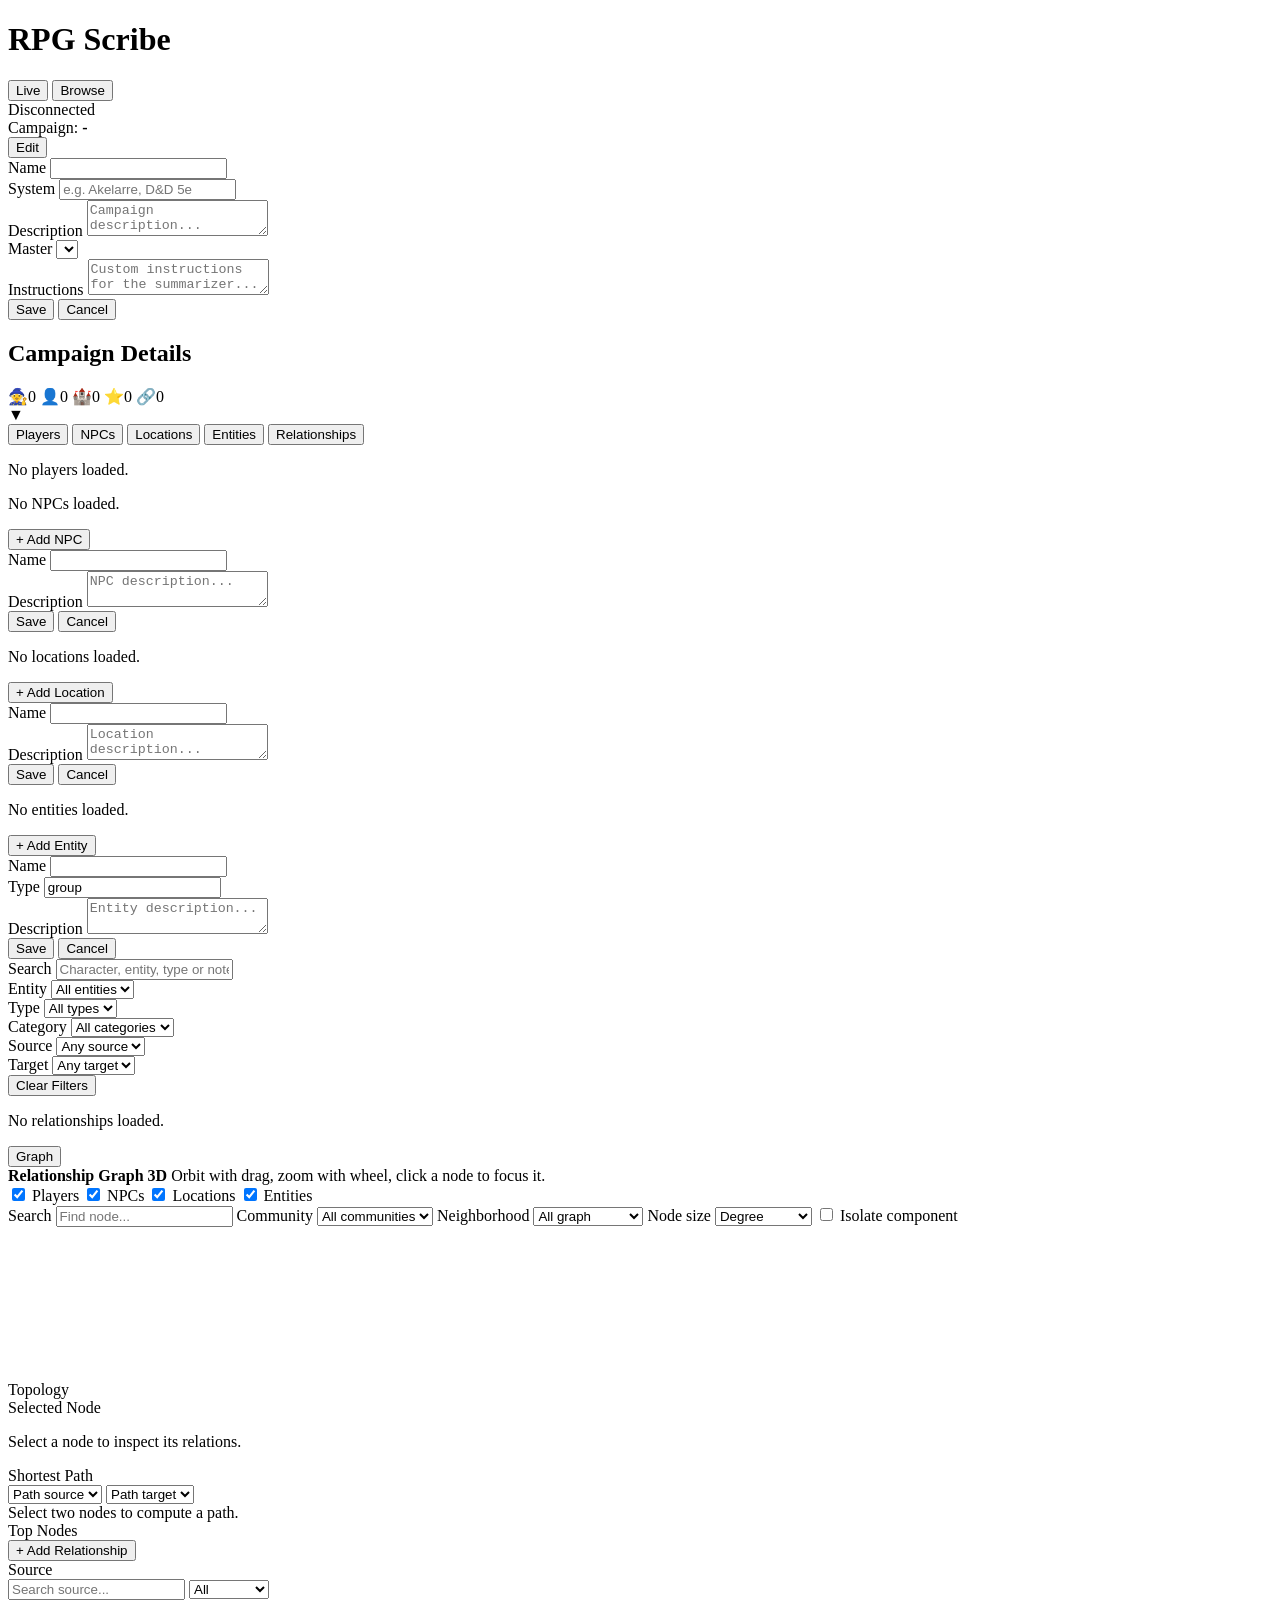
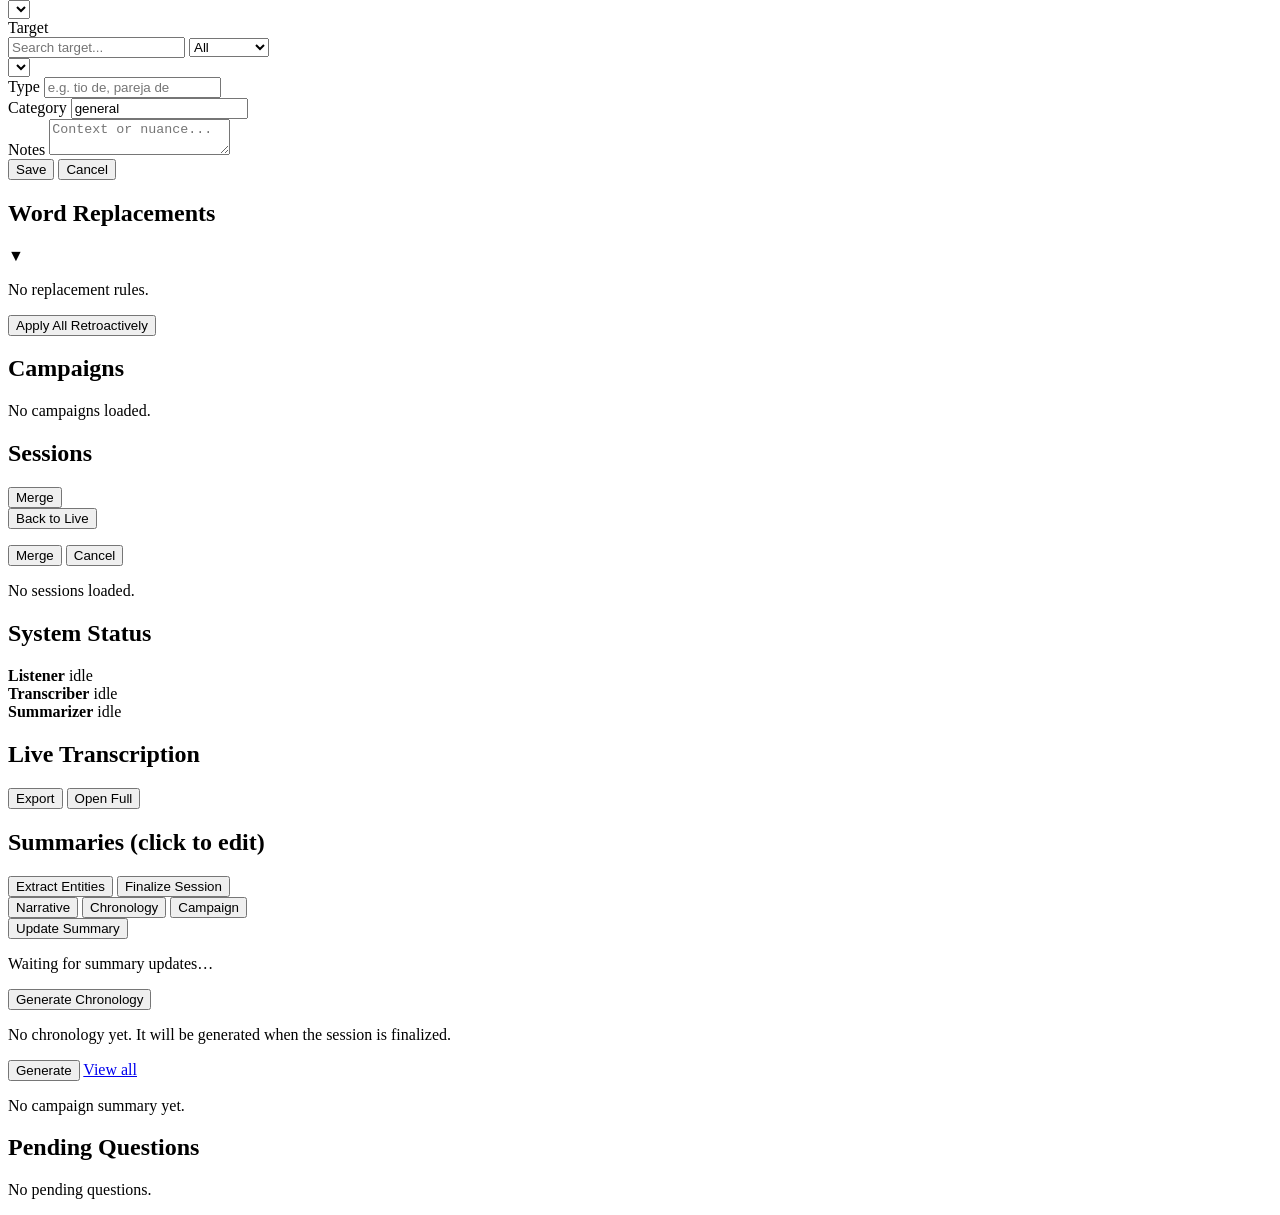
==== src/rpg_scribe/web/static/index.html @ c2fff000 "Merge branch 'main' of https://github.com/Zartch/Rpg-Scriber # Conflicts: #	src/rpg_scribe/web/stati" ====
<!DOCTYPE html>
<html lang="es">
<head>
  <meta charset="UTF-8" />
  <meta name="viewport" content="width=device-width, initial-scale=1.0" />
  <title>RPG Scribe</title>
  <link rel="stylesheet" href="/style.css" />
</head>
<body>
  <header>
    <h1>RPG Scribe</h1>
    <div class="top-controls">
      <nav class="mode-switch" aria-label="Display mode">
        <button id="mode-live-btn" class="mode-btn active" type="button">Live</button>
        <button id="mode-browse-btn" class="mode-btn" type="button">Browse</button>
      </nav>
      <span id="connection-badge" class="badge badge-idle">Disconnected</span>
    </div>
  </header>

  <!-- Campaign info bar -->
  <section id="campaign-bar" class="panel campaign-bar hidden">
    <div class="campaign-display" id="campaign-display">
      <div class="campaign-info">
        <span class="campaign-label">Campaign:</span>
        <strong id="campaign-name">-</strong>
        <span class="campaign-meta" id="campaign-system"></span>
        <span class="campaign-meta" id="campaign-master"></span>
      </div>
      <button id="campaign-edit-btn" class="btn-small" title="Edit campaign">Edit</button>
    </div>
    <form id="campaign-edit-form" class="campaign-edit hidden">
      <div class="edit-row">
        <label>Name</label>
        <input type="text" id="edit-campaign-name" required />
      </div>
      <div class="edit-row">
        <label>System</label>
        <input type="text" id="edit-campaign-system" placeholder="e.g. Akelarre, D&D 5e" />
      </div>
      <div class="edit-row">
        <label>Description</label>
        <textarea id="edit-campaign-desc" rows="2" placeholder="Campaign description..."></textarea>
      </div>
      <div class="edit-row">
        <label>Master</label>
        <select id="edit-campaign-master"></select>
      </div>
      <div class="edit-row">
        <label>Instructions</label>
        <textarea id="edit-campaign-instructions" rows="2" placeholder="Custom instructions for the summarizer..."></textarea>
      </div>
      <div class="edit-actions">
        <button type="submit" class="btn-small btn-save">Save</button>
        <button type="button" id="campaign-edit-cancel" class="btn-small btn-cancel">Cancel</button>
      </div>
    </form>
  </section>

  <!-- Campaign Details (tabbed, collapsible) -->
  <section id="campaign-details-section" class="panel entity-section hidden">
    <div class="entity-header" id="campaign-details-header">
      <h2>Campaign Details</h2>
      <div class="campaign-summary-stats" id="campaign-summary-stats">
        <span class="summary-stat" title="Players">
          <span class="stat-icon">&#x1F9D9;</span><span class="stat-value" id="stat-players">0</span>
        </span>
        <span class="summary-stat" title="NPCs">
          <span class="stat-icon">&#x1F464;</span><span class="stat-value" id="stat-npcs">0</span>
        </span>
        <span class="summary-stat" title="Locations">
          <span class="stat-icon">&#x1F3F0;</span><span class="stat-value" id="stat-locations">0</span>
        </span>
        <span class="summary-stat" title="Entities">
          <span class="stat-icon">&#x2B50;</span><span class="stat-value" id="stat-entities">0</span>
        </span>
        <span class="summary-stat" title="Relationships">
          <span class="stat-icon">&#x1F517;</span><span class="stat-value" id="stat-relationships">0</span>
        </span>
      </div>
      <span class="collapse-arrow">&#9660;</span>
    </div>
    <div id="campaign-details-body" class="entity-body collapsed">
      <div class="campaign-details-tabs">
        <button class="summary-tab active" data-detail-tab="players">Players <span id="players-count"></span></button>
        <button class="summary-tab" data-detail-tab="npcs">NPCs <span id="npcs-count"></span></button>
        <button class="summary-tab" data-detail-tab="locations">Locations <span id="locations-count"></span></button>
        <button class="summary-tab" data-detail-tab="entities">Entities <span id="entities-count"></span></button>
        <button class="summary-tab" data-detail-tab="relationships">Relationships <span id="relationships-count"></span></button>
      </div>

      <!-- Players tab -->
      <div id="players-tab" class="detail-tab-content active">
        <div id="players-list" class="entity-list">
          <p class="placeholder">No players loaded.</p>
        </div>
      </div>

      <!-- NPCs tab -->
      <div id="npcs-tab" class="detail-tab-content">
        <div id="npcs-list" class="entity-list">
          <p class="placeholder">No NPCs loaded.</p>
        </div>
        <button id="add-npc-btn" class="btn-small btn-add">+ Add NPC</button>
        <form id="add-npc-form" class="entity-edit-form hidden">
          <div class="edit-row">
            <label>Name</label>
            <input type="text" id="new-npc-name" required />
          </div>
          <div class="edit-row">
            <label>Description</label>
            <textarea id="new-npc-desc" rows="2" placeholder="NPC description..."></textarea>
          </div>
          <div class="edit-actions">
            <button type="submit" class="btn-small btn-save">Save</button>
            <button type="button" id="add-npc-cancel" class="btn-small btn-cancel">Cancel</button>
          </div>
        </form>
      </div>

      <!-- Locations tab -->
      <div id="locations-tab" class="detail-tab-content">
        <div id="locations-list" class="entity-list">
          <p class="placeholder">No locations loaded.</p>
        </div>
        <button id="add-location-btn" class="btn-small btn-add">+ Add Location</button>
        <form id="add-location-form" class="entity-edit-form hidden">
          <div class="edit-row">
            <label>Name</label>
            <input type="text" id="new-location-name" required />
          </div>
          <div class="edit-row">
            <label>Description</label>
            <textarea id="new-location-desc" rows="2" placeholder="Location description..."></textarea>
          </div>
          <div class="edit-actions">
            <button type="submit" class="btn-small btn-save">Save</button>
            <button type="button" id="add-location-cancel" class="btn-small btn-cancel">Cancel</button>
          </div>
        </form>
      </div>

      <!-- Entities tab -->
      <div id="entities-tab" class="detail-tab-content">
        <div id="entities-list" class="entity-list">
          <p class="placeholder">No entities loaded.</p>
        </div>
        <button id="add-entity-btn" class="btn-small btn-add">+ Add Entity</button>
        <form id="add-entity-form" class="entity-edit-form hidden">
          <div class="edit-row">
            <label>Name</label>
            <input type="text" id="new-entity-name" required />
          </div>
          <div class="edit-row">
            <label>Type</label>
            <input type="text" id="new-entity-type" placeholder="clan, corporacion, faccion..." value="group" />
          </div>
          <div class="edit-row">
            <label>Description</label>
            <textarea id="new-entity-desc" rows="2" placeholder="Entity description..."></textarea>
          </div>
          <div class="edit-actions">
            <button type="submit" class="btn-small btn-save">Save</button>
            <button type="button" id="add-entity-cancel" class="btn-small btn-cancel">Cancel</button>
          </div>
        </form>
      </div>

      <!-- Relationships tab -->
      <div id="relationships-tab" class="detail-tab-content">
        <div id="relationship-list-filters" class="relationship-list-filters">
          <div class="relationship-filter-field relationship-filter-search">
            <label for="relationship-filter-query">Search</label>
            <input id="relationship-filter-query" type="text" placeholder="Character, entity, type or notes..." />
          </div>
          <div class="relationship-filter-field">
            <label for="relationship-filter-entity">Entity</label>
            <select id="relationship-filter-entity">
              <option value="">All entities</option>
            </select>
          </div>
          <div class="relationship-filter-field">
            <label for="relationship-filter-type">Type</label>
            <select id="relationship-filter-type">
              <option value="">All types</option>
            </select>
          </div>
          <div class="relationship-filter-field">
            <label for="relationship-filter-category">Category</label>
            <select id="relationship-filter-category">
              <option value="">All categories</option>
            </select>
          </div>
          <div class="relationship-filter-field">
            <label for="relationship-filter-source-kind">Source</label>
            <select id="relationship-filter-source-kind">
              <option value="all">Any source</option>
              <option value="player">Players</option>
              <option value="npc">NPCs</option>
              <option value="location">Locations</option>
              <option value="entity">Entities</option>
            </select>
          </div>
          <div class="relationship-filter-field">
            <label for="relationship-filter-target-kind">Target</label>
            <select id="relationship-filter-target-kind">
              <option value="all">Any target</option>
              <option value="player">Players</option>
              <option value="npc">NPCs</option>
              <option value="location">Locations</option>
              <option value="entity">Entities</option>
            </select>
          </div>
          <div class="relationship-filter-actions">
            <button id="relationship-filter-clear" type="button" class="btn-small">Clear Filters</button>
          </div>
        </div>
        <div id="relationships-list" class="entity-list">
          <p class="placeholder">No relationships loaded.</p>
        </div>
        <div class="relationship-tools">
          <button id="toggle-relationship-graph-btn" class="btn-small">Graph</button>
        </div>
        <section id="relationship-graph-panel" class="relationship-graph hidden">
          <div class="relationship-graph-header">
            <strong>Relationship Graph 3D</strong>
            <span id="relationship-graph-hint" class="relationship-graph-hint">Orbit with drag, zoom with wheel, click a node to focus it.</span>
          </div>
          <div class="relationship-graph-filters">
            <label><input id="graph-filter-players" type="checkbox" checked /> Players</label>
            <label><input id="graph-filter-npcs" type="checkbox" checked /> NPCs</label>
            <label><input id="graph-filter-locations" type="checkbox" checked /> Locations</label>
            <label><input id="graph-filter-entities" type="checkbox" checked /> Entities</label>
          </div>
          <div class="relationship-graph-controls">
            <label class="relationship-graph-control">
              <span>Search</span>
              <input id="relationship-graph-search" type="search" placeholder="Find node..." />
            </label>
            <label class="relationship-graph-control">
              <span>Community</span>
              <select id="relationship-graph-community">
                <option value="all">All communities</option>
              </select>
            </label>
            <label class="relationship-graph-control">
              <span>Neighborhood</span>
              <select id="relationship-graph-neighborhood">
                <option value="0">All graph</option>
                <option value="1">Focus radius 1</option>
                <option value="2">Focus radius 2</option>
              </select>
            </label>
            <label class="relationship-graph-control">
              <span>Node size</span>
              <select id="relationship-graph-metric">
                <option value="degree">Degree</option>
                <option value="betweenness">Bridge score</option>
                <option value="closeness">Closeness</option>
              </select>
            </label>
            <label class="relationship-graph-toggle">
              <input id="relationship-graph-isolate-component" type="checkbox" />
              <span>Isolate component</span>
            </label>
          </div>
          <div class="relationship-graph-layout">
            <div class="relationship-graph-stage">
              <canvas id="relationship-graph-canvas" class="relationship-graph-canvas" tabindex="0"></canvas>
              <div id="relationship-graph-empty" class="relationship-graph-empty hidden"></div>
              <div id="relationship-node-tooltip" class="relationship-node-tooltip hidden"></div>
            </div>
            <aside class="relationship-graph-sidebar">
              <div class="relationship-graph-sidebar-block">
                <div class="relationship-graph-sidebar-title">Topology</div>
                <div id="relationship-graph-stats" class="relationship-graph-stats"></div>
              </div>
              <div class="relationship-graph-sidebar-block">
                <div class="relationship-graph-sidebar-title">Selected Node</div>
                <div id="relationship-graph-details" class="relationship-graph-details">
                  <p class="relationship-graph-empty-copy">Select a node to inspect its relations.</p>
                </div>
              </div>
              <div class="relationship-graph-sidebar-block">
                <div class="relationship-graph-sidebar-title">Shortest Path</div>
                <div class="relationship-graph-path-controls">
                  <select id="relationship-graph-path-source">
                    <option value="">Path source</option>
                  </select>
                  <select id="relationship-graph-path-target">
                    <option value="">Path target</option>
                  </select>
                </div>
                <div id="relationship-graph-path-output" class="relationship-graph-path-output">Select two nodes to compute a path.</div>
              </div>
              <div class="relationship-graph-sidebar-block">
                <div class="relationship-graph-sidebar-title">Top Nodes</div>
                <div id="relationship-graph-top" class="relationship-graph-top"></div>
              </div>
            </aside>
          </div>
          <div id="relationship-legend" class="relationship-legend"></div>
        </section>
        <button id="add-relationship-btn" class="btn-small btn-add">+ Add Relationship</button>
        <form id="add-relationship-form" class="entity-edit-form hidden">
          <div class="edit-row">
            <label>Source</label>
            <div class="relationship-select-tools">
              <input type="text" id="new-rel-source-search" class="entity-select-search" placeholder="Search source..." />
              <select id="new-rel-source-kind" class="entity-select-kind">
                <option value="all">All</option>
                <option value="player">Players</option>
                <option value="npc">NPCs</option>
                <option value="location">Locations</option>
                <option value="entity">Entities</option>
              </select>
            </div>
            <select id="new-rel-source" required></select>
          </div>
          <div class="edit-row">
            <label>Target</label>
            <div class="relationship-select-tools">
              <input type="text" id="new-rel-target-search" class="entity-select-search" placeholder="Search target..." />
              <select id="new-rel-target-kind" class="entity-select-kind">
                <option value="all">All</option>
                <option value="player">Players</option>
                <option value="npc">NPCs</option>
                <option value="location">Locations</option>
                <option value="entity">Entities</option>
              </select>
            </div>
            <select id="new-rel-target" required></select>
          </div>
          <div class="edit-row">
            <label>Type</label>
            <input type="text" id="new-rel-type" placeholder="e.g. tio de, pareja de" required />
          </div>
          <div class="edit-row">
            <label>Category</label>
            <input type="text" id="new-rel-category" placeholder="general, familiar, social..." value="general" />
          </div>
          <div class="edit-row">
            <label>Notes</label>
            <textarea id="new-rel-notes" rows="2" placeholder="Context or nuance..."></textarea>
          </div>
          <div id="relationship-edit-parents" class="related-relationships hidden"></div>
          <div class="edit-actions">
            <button type="submit" class="btn-small btn-save">Save</button>
            <button type="button" id="add-relationship-cancel" class="btn-small btn-cancel">Cancel</button>
          </div>
        </form>
      </div>
    </div>
  </section>

  <!-- Word replacements section (collapsible) -->
  <section id="replacements-section" class="panel entity-section hidden">
    <div class="entity-header" id="replacements-header">
      <h2>Word Replacements <span class="entity-count" id="replacements-count"></span></h2>
      <span class="collapse-arrow">&#9660;</span>
    </div>
    <div id="replacements-body" class="entity-body">
      <div id="replacements-list" class="replacements-list">
        <p class="placeholder">No replacement rules.</p>
      </div>
      <button id="apply-replacements-btn" class="btn-small btn-add">Apply All Retroactively</button>
    </div>
  </section>

  <main class="main-layout">
    <!-- Session sidebar -->
    <aside id="session-sidebar" class="panel sidebar">
      <section id="browse-campaigns-panel" class="browse-campaigns hidden">
        <h2>Campaigns</h2>
        <div id="browse-campaign-list" class="session-list">
          <p class="placeholder">No campaigns loaded.</p>
        </div>
      </section>
      <div class="sessions-header-row">
        <h2 id="sessions-title">Sessions</h2>
        <button id="merge-sessions-btn" class="btn-small" title="Select two sessions to merge">Merge</button>
      </div>
      <button id="back-to-live" class="btn-live hidden">Back to Live</button>
      <div id="merge-confirm-panel" class="merge-confirm hidden">
        <p class="merge-info"></p>
        <div class="merge-actions">
          <button id="merge-execute-btn" class="btn-small btn-danger">Merge</button>
          <button id="merge-cancel-btn" class="btn-small">Cancel</button>
        </div>
      </div>
      <div id="session-list" class="session-list">
        <p class="placeholder">No sessions loaded.</p>
      </div>
    </aside>
    <div class="main-content">
      <!-- Status panel -->
      <section id="status-panel" class="panel">
        <h2>System Status</h2>
        <div id="component-status" class="status-grid">
          <div class="status-card" data-component="listener">
            <span class="status-dot idle"></span>
            <strong>Listener</strong>
            <span class="status-msg">idle</span>
          </div>
          <div class="status-card" data-component="transcriber">
            <span class="status-dot idle"></span>
            <strong>Transcriber</strong>
            <span class="status-msg">idle</span>
          </div>
          <div class="status-card" data-component="summarizer">
            <span class="status-dot idle"></span>
            <strong>Summarizer</strong>
            <span class="status-msg">idle</span>
          </div>
        </div>
      </section>

      <div class="columns">
        <!-- Live transcription -->
        <section id="transcription-panel" class="panel">
          <div class="panel-header-row">
            <h2>Live Transcription</h2>
            <div class="panel-header-actions">
              <button id="export-session-btn" class="btn-small" title="Generate a session export bundle">
                Export
              </button>
              <button id="open-transcript-btn" class="btn-small" title="Open full transcription in a new page">
                Open Full
              </button>
            </div>
          </div>
          <div id="transcription-feed" class="feed"></div>
        </section>

        <!-- Live summary -->
        <section id="summary-panel" class="panel">
          <div class="panel-header-row">
            <h2>Summaries <span class="edit-hint">(click to edit)</span></h2>
            <div class="panel-header-actions">
              <button id="extract-entities-btn" class="btn-small hidden" title="Force extraction of NPCs, locations and relationships from the current summary">Extract Entities</button>
              <button id="finalize-btn" class="btn-small btn-finalize hidden" title="Finalize and stop the current session">Finalize Session</button>
            </div>
          </div>
          <div class="summary-tabs">
            <button class="summary-tab active" data-tab="narrative">Narrative</button>
            <button class="summary-tab" data-tab="chronology">Chronology</button>
            <button class="summary-tab" data-tab="campaign">Campaign</button>
          </div>
          <div id="session-log-link" class="session-log-link hidden"></div>
          <div id="session-export-list" class="session-export-list hidden"></div>
          <div id="session-summary" class="summary-tab-content">
            <div class="tab-content-actions">
              <button id="refresh-summary-btn" class="btn-small" title="Generate an on-going summary snapshot">Update Summary</button>
              <button id="btn-narrate-session" class="btn-small btn-narrate" title="Narrate this summary aloud" style="display:none">&#x1F50A; Narrar</button>
            </div>
            <div class="generation-log hidden"></div>
            <div class="summary-content">
              <p class="placeholder">Waiting for summary updates&hellip;</p>
            </div>
          </div>
          <div id="session-chronology" class="summary-tab-content hidden">
            <div class="tab-content-actions">
              <button id="btn-generate-chronology" class="btn-small" title="Generate chronological timeline from transcriptions">Generate Chronology</button>
              <button id="btn-narrate-chronology" class="btn-small btn-narrate" title="Narrate this chronology aloud" style="display:none">&#x1F50A; Narrar</button>
            </div>
            <div class="generation-log hidden"></div>
            <div class="summary-content">
              <p class="placeholder">No chronology yet. It will be generated when the session is finalized.</p>
            </div>
          </div>
          <div id="campaign-summary" class="summary-tab-content hidden">
            <div class="tab-content-actions">
              <button id="btn-generate-campaign-summary" class="btn-small" title="Generate campaign summary from all sessions">Generate</button>
              <a id="campaign-summaries-link" href="#" class="btn-small hidden" target="_blank">View all</a>
              <button id="btn-narrate-campaign" class="btn-small btn-narrate" title="Narrate this campaign summary aloud" style="display:none">&#x1F50A; Narrar</button>
            </div>
            <div class="generation-log hidden"></div>
            <div class="summary-content">
              <p class="placeholder">No campaign summary yet.</p>
            </div>
          </div>
        </section>
      </div>

      <!-- Questions panel -->
      <section id="questions-panel" class="panel">
        <h2>Pending Questions</h2>
        <div id="questions-list" class="questions">
          <p class="placeholder">No pending questions.</p>
        </div>
      </section>
    </div>
  </main>

  <script src="/relationship-graph-3d.js"></script>
  <script src="/app.js"></script>
</body>
</html>
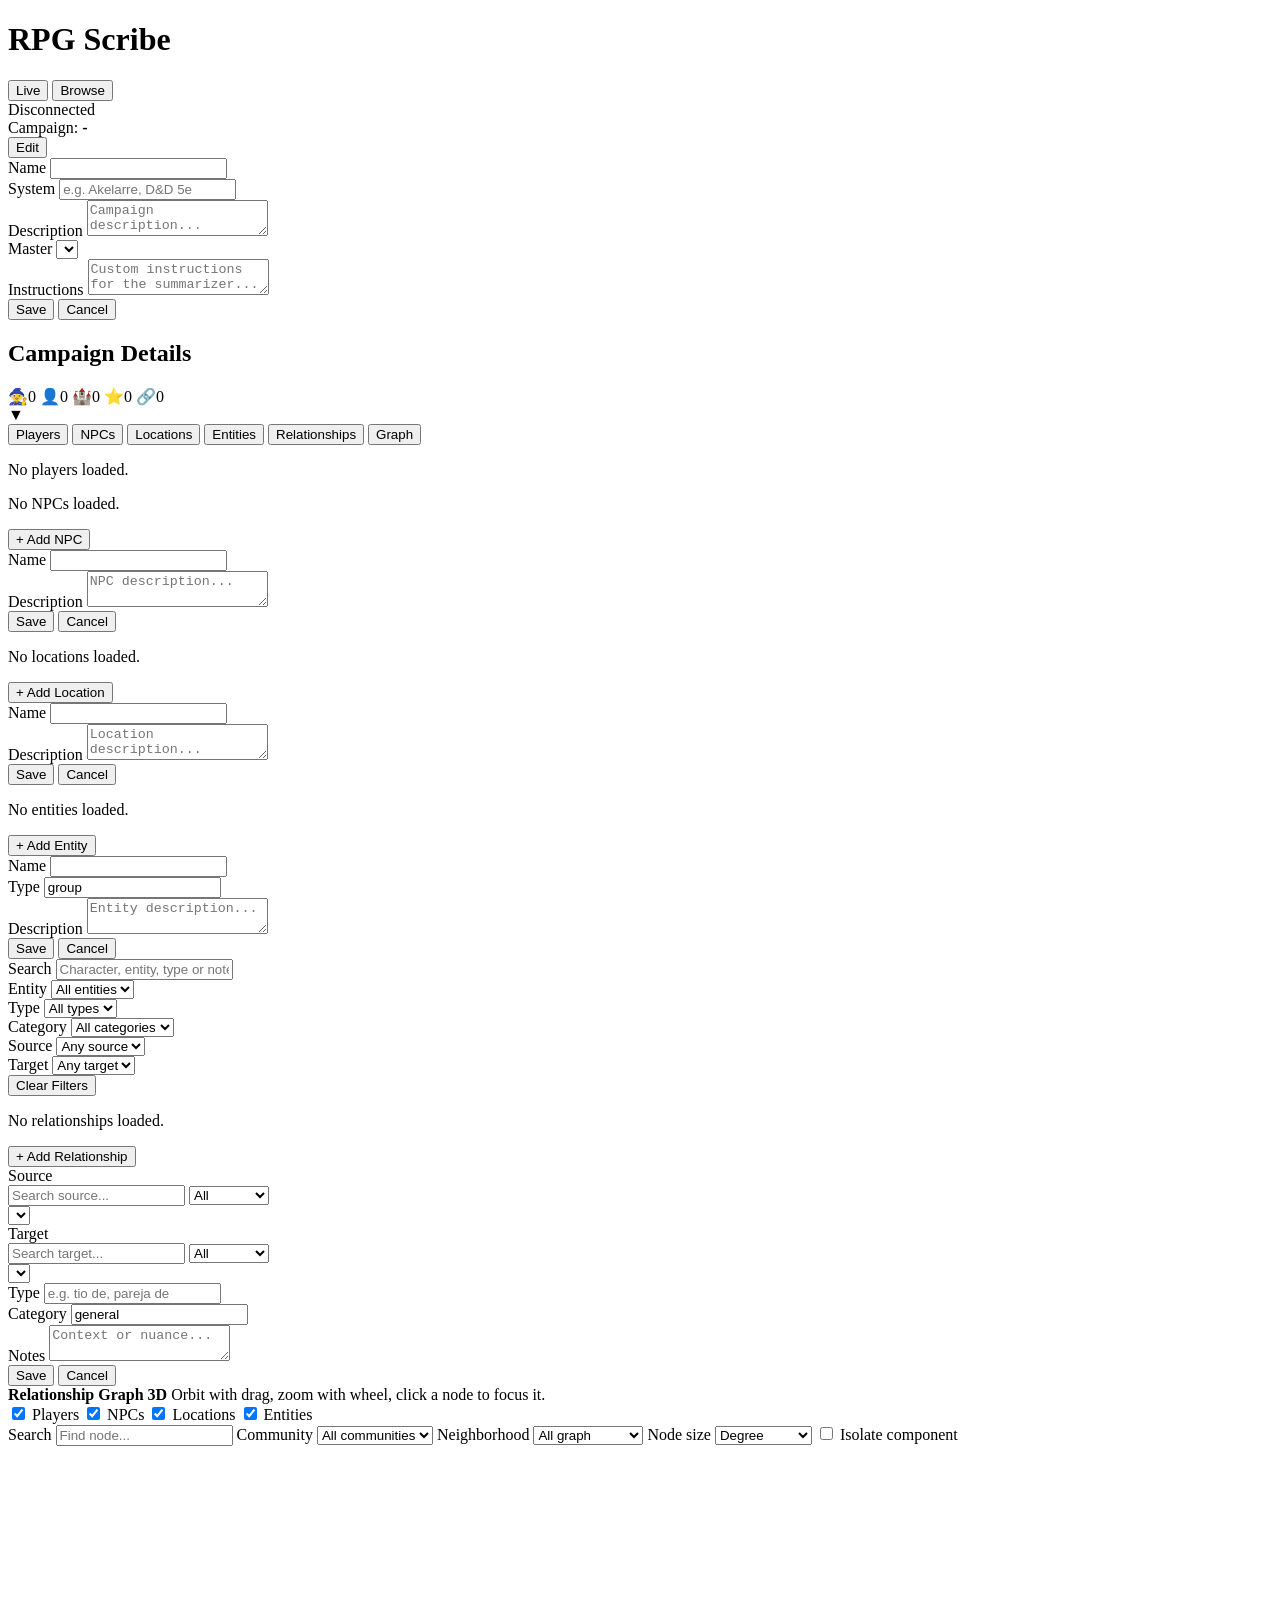
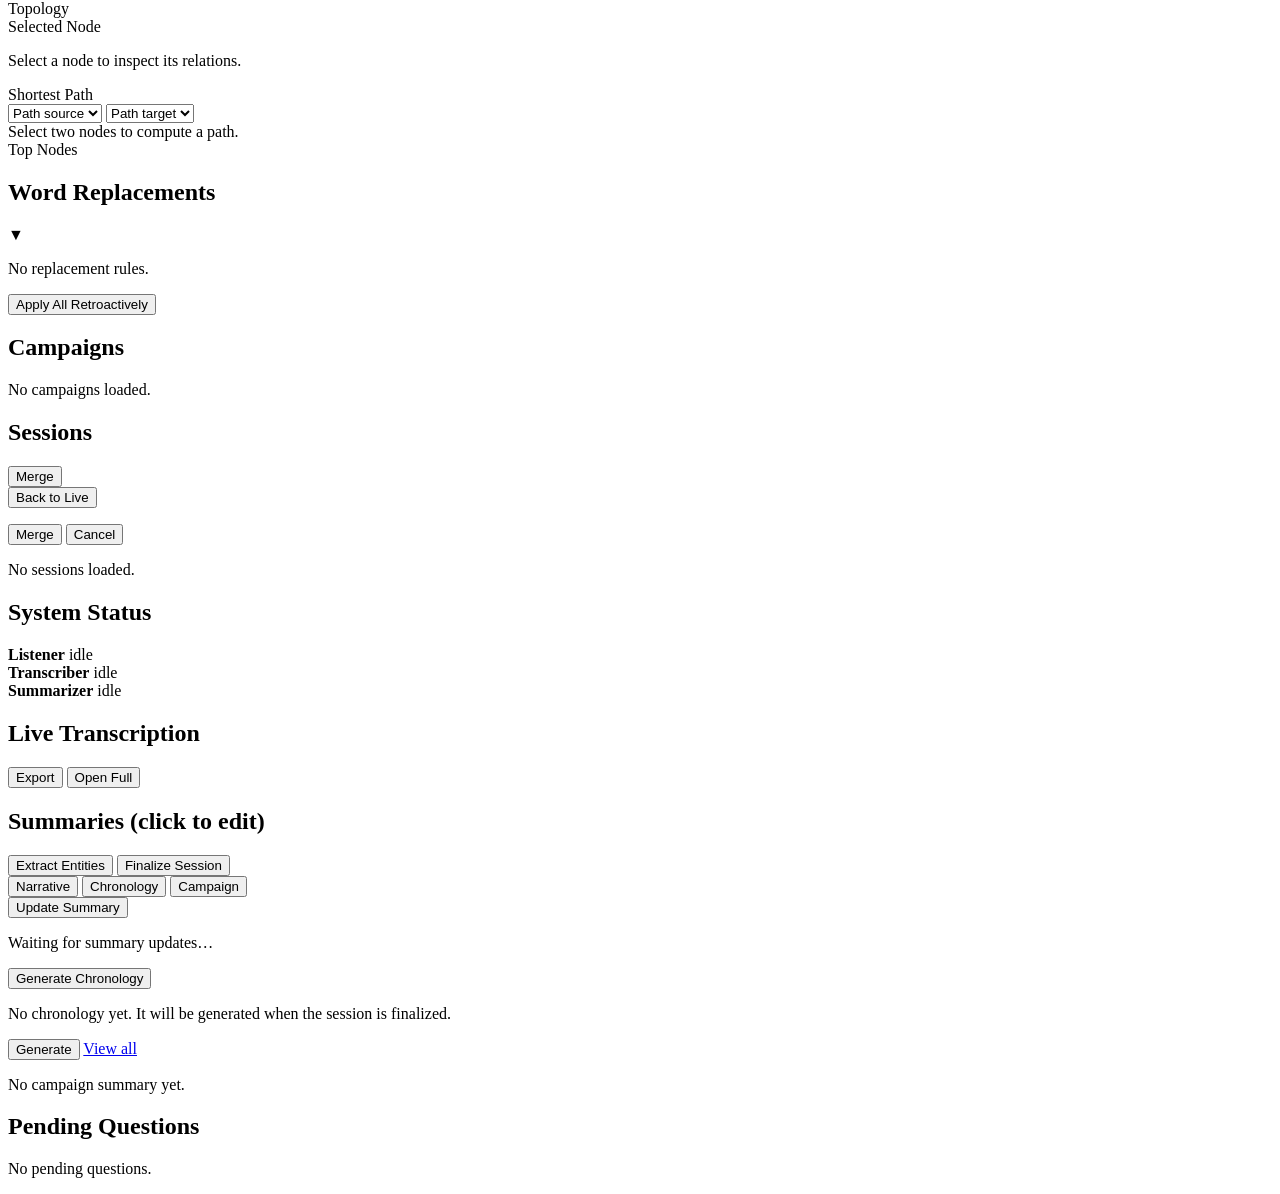
==== commit 98db31e0: "gráfico - en tab" ====
--- a/src/rpg_scribe/web/static/index.html
+++ b/src/rpg_scribe/web/static/index.html
@@ -87,6 +87,7 @@
         <button class="summary-tab" data-detail-tab="locations">Locations <span id="locations-count"></span></button>
         <button class="summary-tab" data-detail-tab="entities">Entities <span id="entities-count"></span></button>
         <button class="summary-tab" data-detail-tab="relationships">Relationships <span id="relationships-count"></span></button>
+        <button class="summary-tab" data-detail-tab="graph">Graph</button>
       </div>
 
       <!-- Players tab -->
@@ -218,10 +219,59 @@
         <div id="relationships-list" class="entity-list">
           <p class="placeholder">No relationships loaded.</p>
         </div>
-        <div class="relationship-tools">
-          <button id="toggle-relationship-graph-btn" class="btn-small">Graph</button>
-        </div>
-        <section id="relationship-graph-panel" class="relationship-graph hidden">
+        <button id="add-relationship-btn" class="btn-small btn-add">+ Add Relationship</button>
+        <form id="add-relationship-form" class="entity-edit-form hidden">
+          <div class="edit-row">
+            <label>Source</label>
+            <div class="relationship-select-tools">
+              <input type="text" id="new-rel-source-search" class="entity-select-search" placeholder="Search source..." />
+              <select id="new-rel-source-kind" class="entity-select-kind">
+                <option value="all">All</option>
+                <option value="player">Players</option>
+                <option value="npc">NPCs</option>
+                <option value="location">Locations</option>
+                <option value="entity">Entities</option>
+              </select>
+            </div>
+            <select id="new-rel-source" required></select>
+          </div>
+          <div class="edit-row">
+            <label>Target</label>
+            <div class="relationship-select-tools">
+              <input type="text" id="new-rel-target-search" class="entity-select-search" placeholder="Search target..." />
+              <select id="new-rel-target-kind" class="entity-select-kind">
+                <option value="all">All</option>
+                <option value="player">Players</option>
+                <option value="npc">NPCs</option>
+                <option value="location">Locations</option>
+                <option value="entity">Entities</option>
+              </select>
+            </div>
+            <select id="new-rel-target" required></select>
+          </div>
+          <div class="edit-row">
+            <label>Type</label>
+            <input type="text" id="new-rel-type" placeholder="e.g. tio de, pareja de" required />
+          </div>
+          <div class="edit-row">
+            <label>Category</label>
+            <input type="text" id="new-rel-category" placeholder="general, familiar, social..." value="general" />
+          </div>
+          <div class="edit-row">
+            <label>Notes</label>
+            <textarea id="new-rel-notes" rows="2" placeholder="Context or nuance..."></textarea>
+          </div>
+          <div id="relationship-edit-parents" class="related-relationships hidden"></div>
+          <div class="edit-actions">
+            <button type="submit" class="btn-small btn-save">Save</button>
+            <button type="button" id="add-relationship-cancel" class="btn-small btn-cancel">Cancel</button>
+          </div>
+        </form>
+      </div>
+
+      <!-- Graph tab -->
+      <div id="graph-tab" class="detail-tab-content">
+        <section id="relationship-graph-panel" class="relationship-graph">
           <div class="relationship-graph-header">
             <strong>Relationship Graph 3D</strong>
             <span id="relationship-graph-hint" class="relationship-graph-hint">Orbit with drag, zoom with wheel, click a node to focus it.</span>
@@ -301,54 +351,6 @@
           </div>
           <div id="relationship-legend" class="relationship-legend"></div>
         </section>
-        <button id="add-relationship-btn" class="btn-small btn-add">+ Add Relationship</button>
-        <form id="add-relationship-form" class="entity-edit-form hidden">
-          <div class="edit-row">
-            <label>Source</label>
-            <div class="relationship-select-tools">
-              <input type="text" id="new-rel-source-search" class="entity-select-search" placeholder="Search source..." />
-              <select id="new-rel-source-kind" class="entity-select-kind">
-                <option value="all">All</option>
-                <option value="player">Players</option>
-                <option value="npc">NPCs</option>
-                <option value="location">Locations</option>
-                <option value="entity">Entities</option>
-              </select>
-            </div>
-            <select id="new-rel-source" required></select>
-          </div>
-          <div class="edit-row">
-            <label>Target</label>
-            <div class="relationship-select-tools">
-              <input type="text" id="new-rel-target-search" class="entity-select-search" placeholder="Search target..." />
-              <select id="new-rel-target-kind" class="entity-select-kind">
-                <option value="all">All</option>
-                <option value="player">Players</option>
-                <option value="npc">NPCs</option>
-                <option value="location">Locations</option>
-                <option value="entity">Entities</option>
-              </select>
-            </div>
-            <select id="new-rel-target" required></select>
-          </div>
-          <div class="edit-row">
-            <label>Type</label>
-            <input type="text" id="new-rel-type" placeholder="e.g. tio de, pareja de" required />
-          </div>
-          <div class="edit-row">
-            <label>Category</label>
-            <input type="text" id="new-rel-category" placeholder="general, familiar, social..." value="general" />
-          </div>
-          <div class="edit-row">
-            <label>Notes</label>
-            <textarea id="new-rel-notes" rows="2" placeholder="Context or nuance..."></textarea>
-          </div>
-          <div id="relationship-edit-parents" class="related-relationships hidden"></div>
-          <div class="edit-actions">
-            <button type="submit" class="btn-small btn-save">Save</button>
-            <button type="button" id="add-relationship-cancel" class="btn-small btn-cancel">Cancel</button>
-          </div>
-        </form>
       </div>
     </div>
   </section>
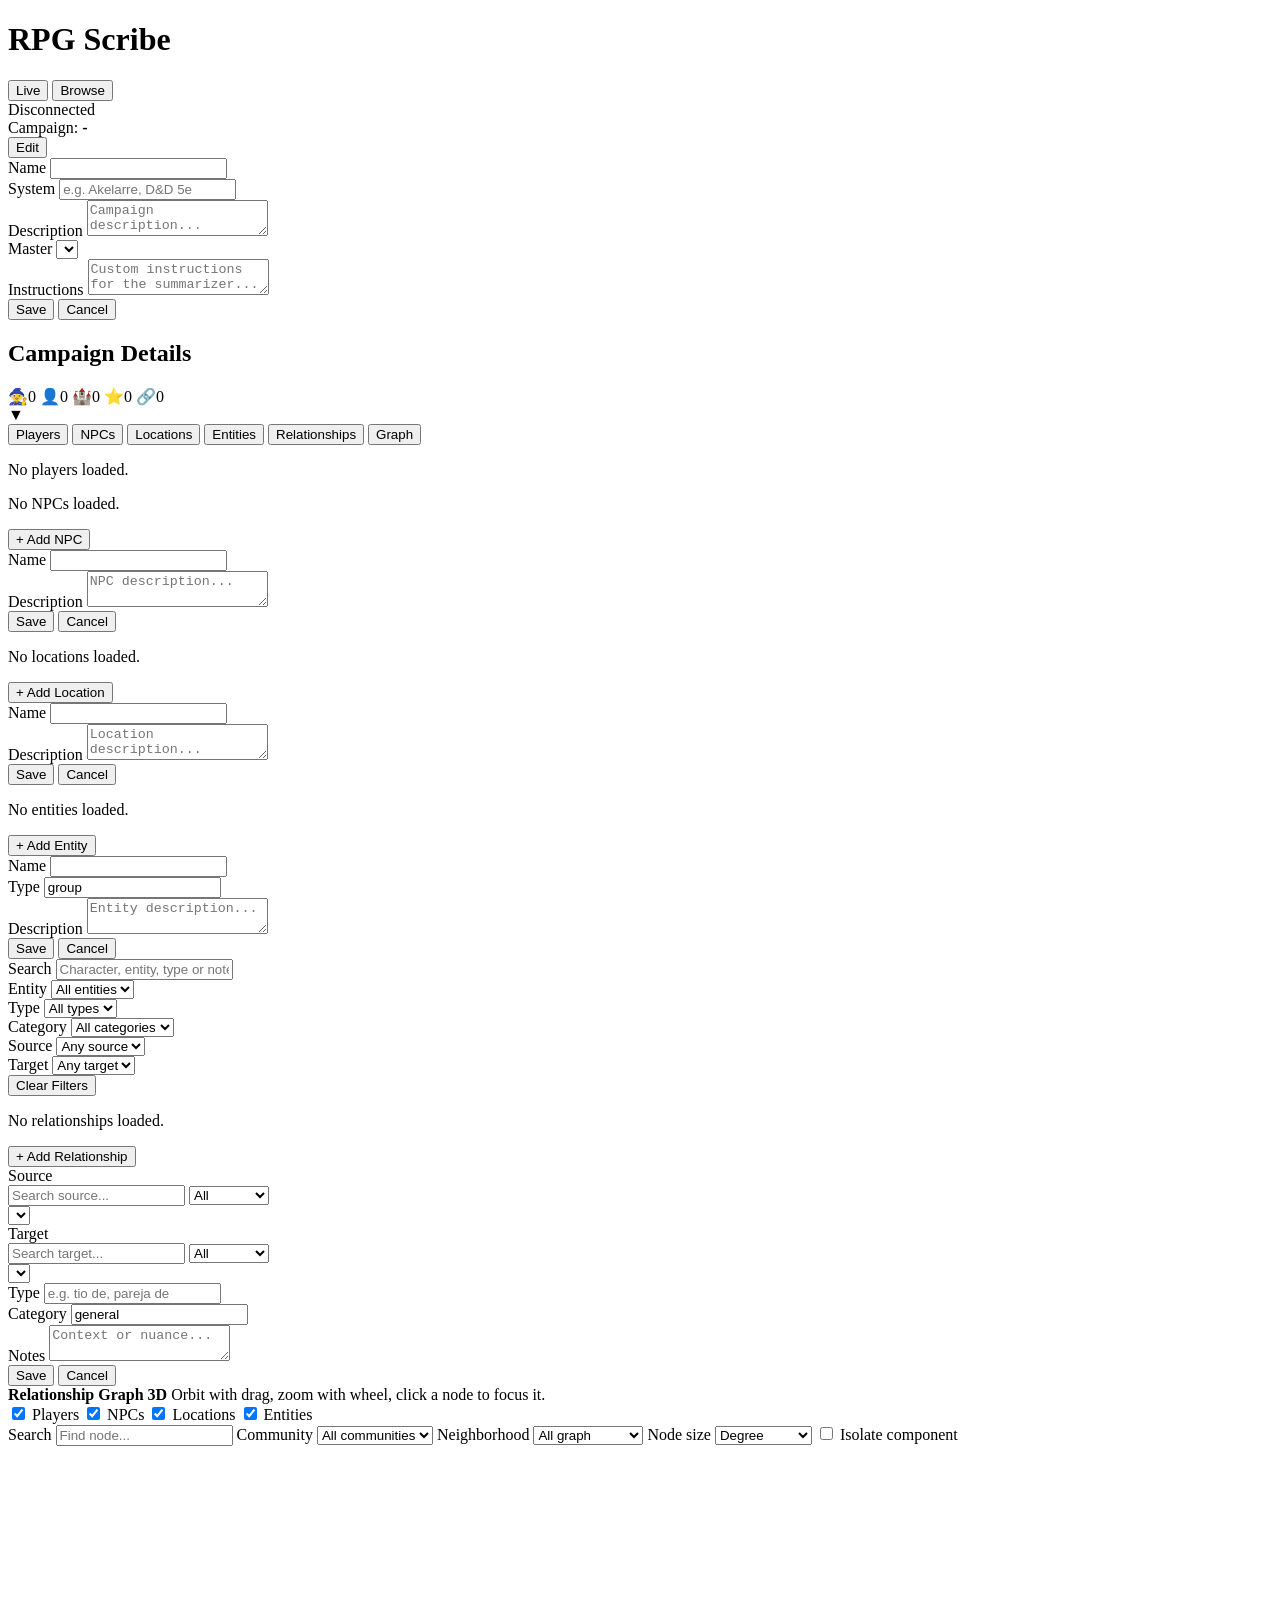
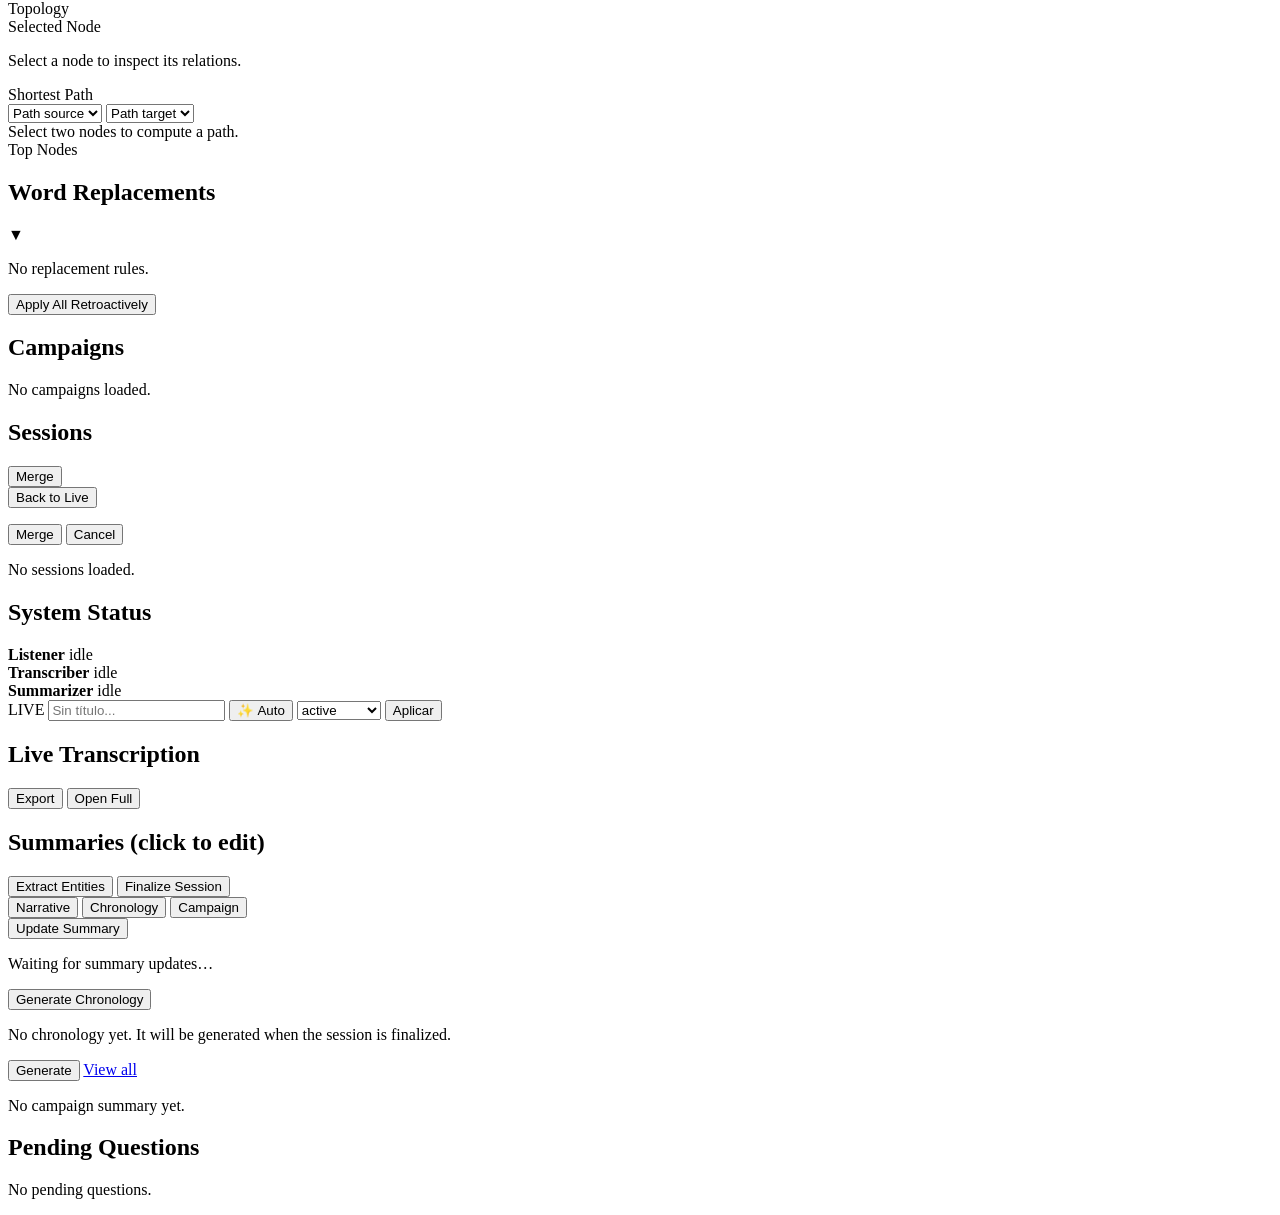
==== commit 0733f684: "feat: add session banner HTML and CSS to System Status panel" ====
--- a/src/rpg_scribe/web/static/index.html
+++ b/src/rpg_scribe/web/static/index.html
@@ -4,7 +4,15 @@
   <meta charset="UTF-8" />
   <meta name="viewport" content="width=device-width, initial-scale=1.0" />
   <title>RPG Scribe</title>
-  <link rel="stylesheet" href="/style.css" />
+  <link rel="stylesheet" href="/css/variables.css">
+  <link rel="stylesheet" href="/css/base.css">
+  <link rel="stylesheet" href="/css/layout.css">
+  <link rel="stylesheet" href="/css/components.css">
+  <link rel="stylesheet" href="/css/features/campaign.css">
+  <link rel="stylesheet" href="/css/features/entities.css">
+  <link rel="stylesheet" href="/css/features/relationships.css">
+  <link rel="stylesheet" href="/css/features/feed.css">
+  <link rel="stylesheet" href="/css/features/summary.css">
 </head>
 <body>
   <header>
@@ -415,6 +423,17 @@
             <span class="status-msg">idle</span>
           </div>
         </div>
+        <div id="session-banner" class="session-banner hidden">
+          <span class="session-banner-live">LIVE</span>
+          <span id="session-banner-id" class="session-banner-id"></span>
+          <input id="session-banner-title" class="session-banner-title" type="text" placeholder="Sin título..." maxlength="60" />
+          <button id="session-banner-autotitle" class="session-banner-autotitle" title="Autogenerar título">✨ Auto</button>
+          <select id="session-banner-status" class="session-banner-status">
+            <option value="active">active</option>
+            <option value="completed">completed</option>
+          </select>
+          <button id="session-banner-apply" class="session-banner-apply">Aplicar</button>
+        </div>
       </section>
 
       <div class="columns">
@@ -494,8 +513,7 @@
     </div>
   </main>
 
-  <script src="/relationship-graph-3d.js"></script>
-  <script src="/app.js"></script>
+  <script type="module" src="/js/main.js"></script>
 </body>
 </html>
 
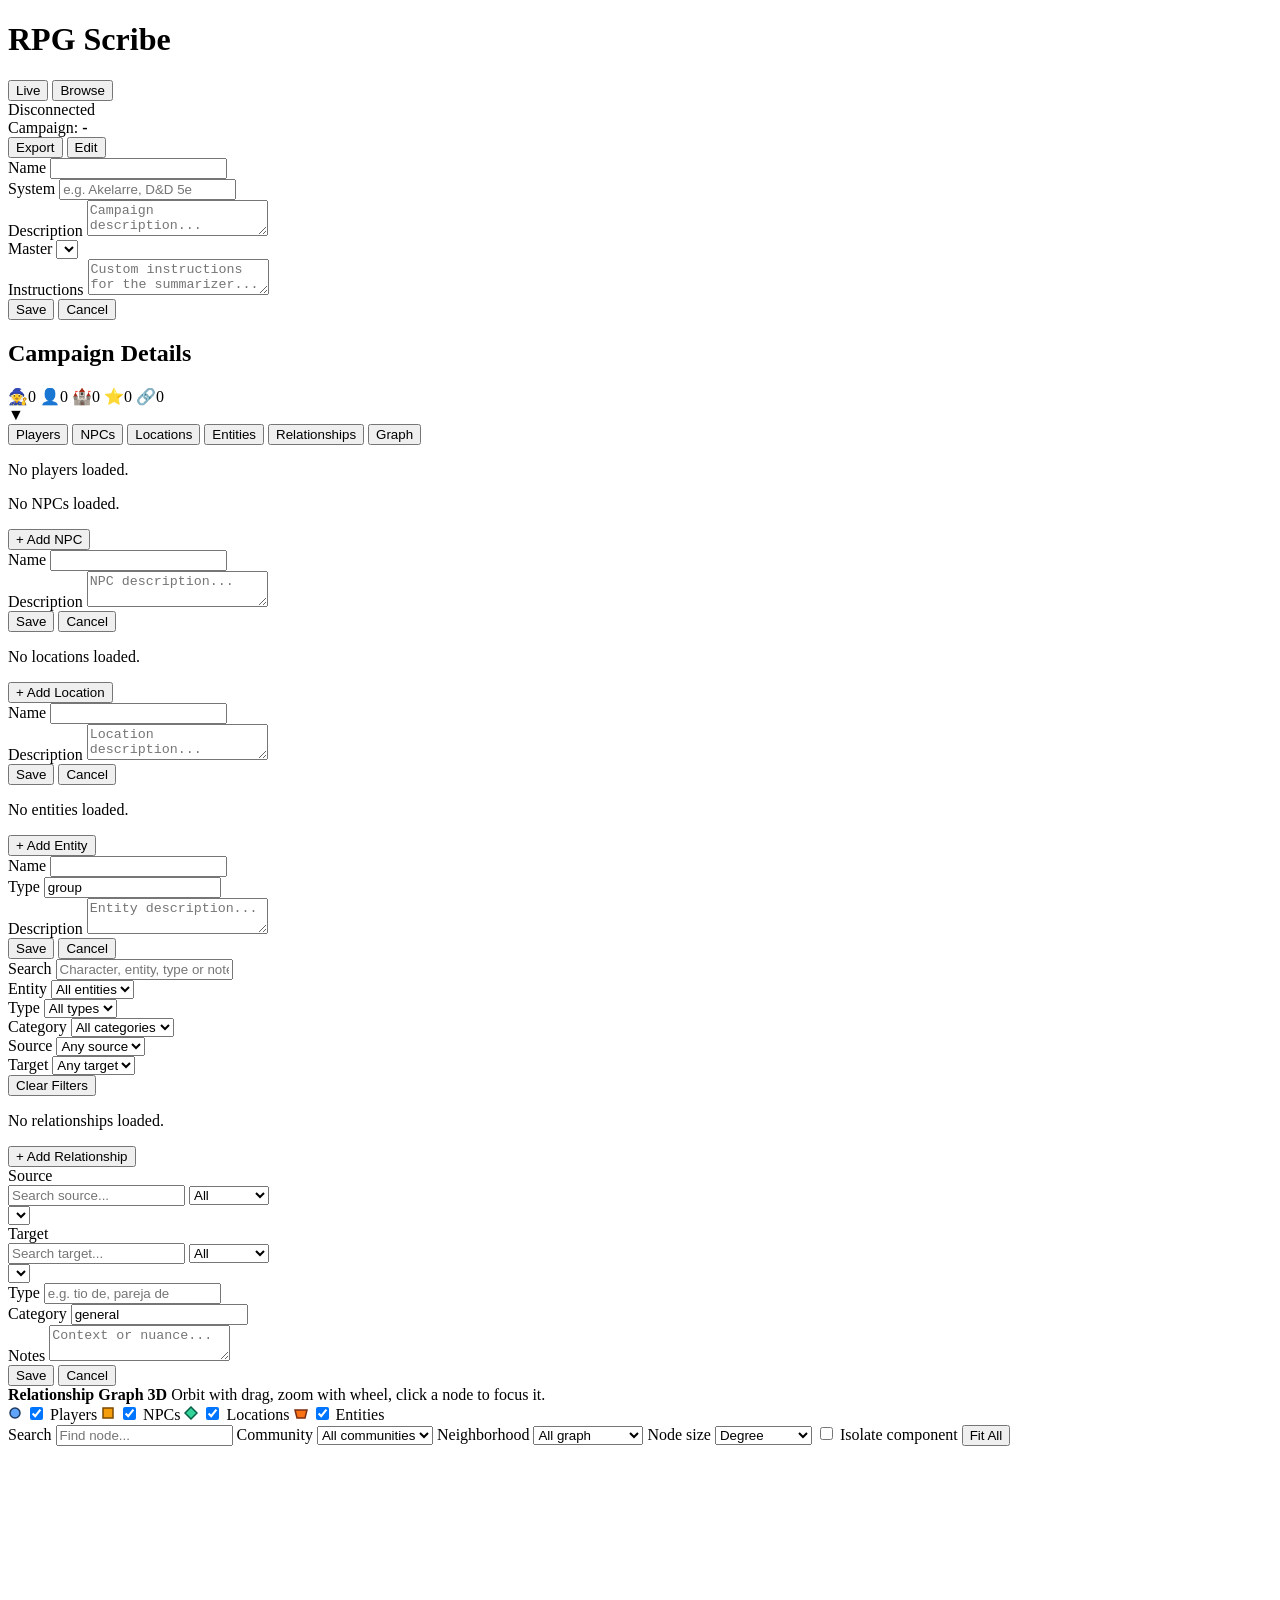
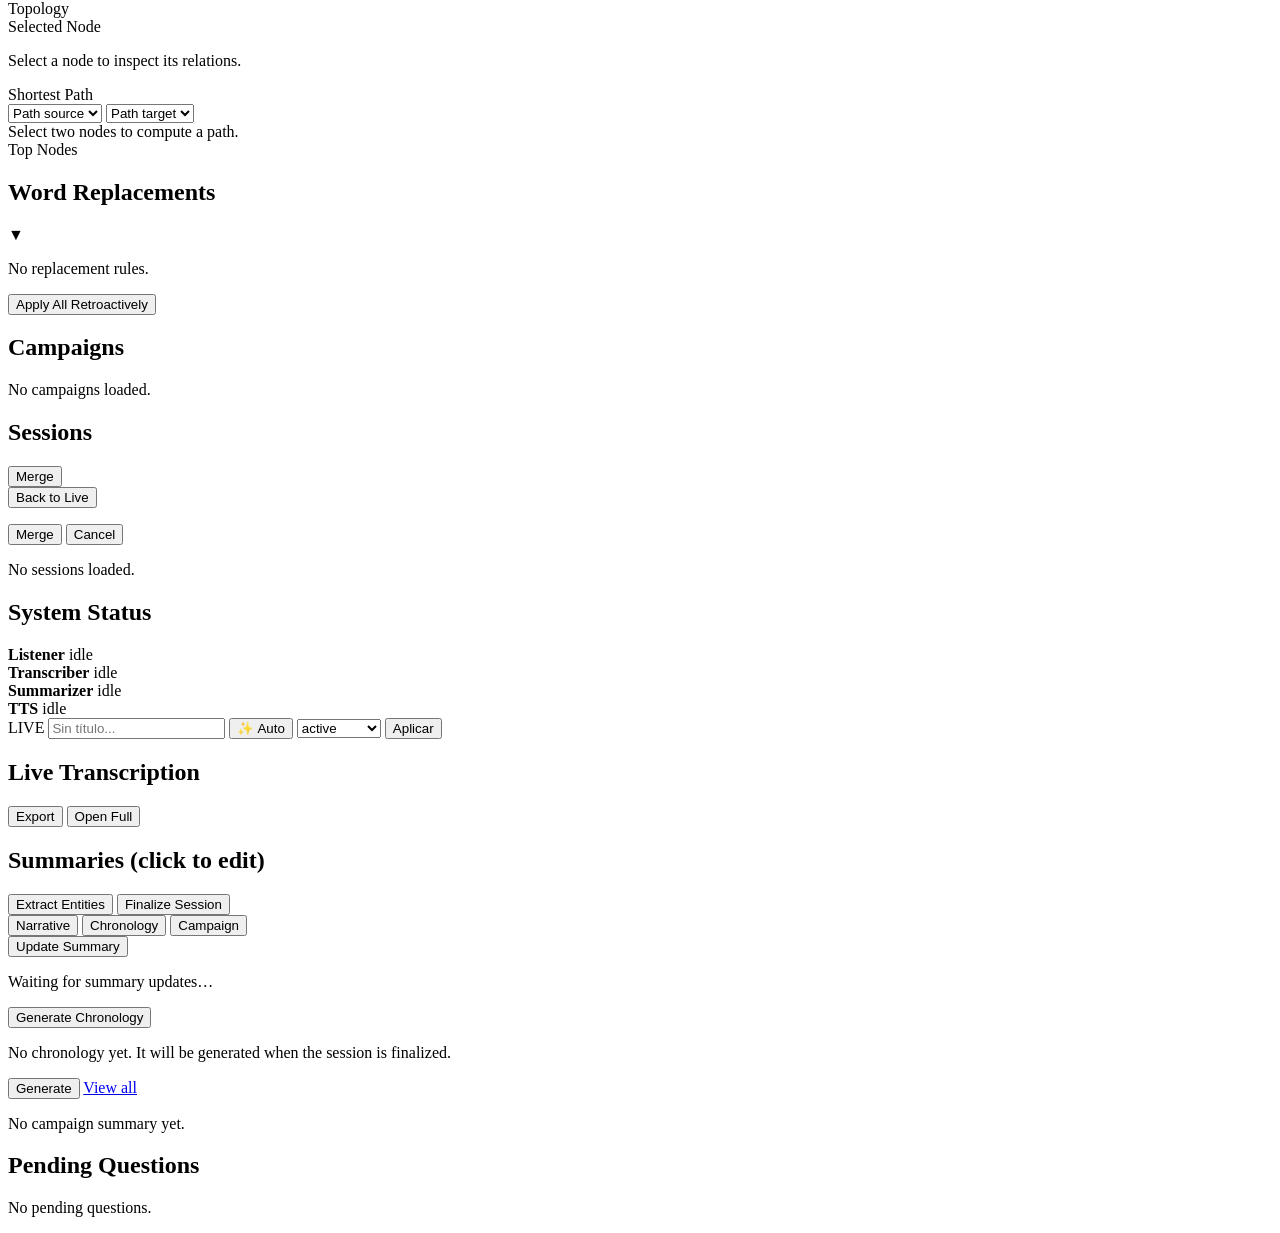
==== commit 7549d8df: "feat: system status config display, campaign export, and SOLID refactor" ====
--- a/src/rpg_scribe/web/static/index.html
+++ b/src/rpg_scribe/web/static/index.html
@@ -35,7 +35,10 @@
         <span class="campaign-meta" id="campaign-system"></span>
         <span class="campaign-meta" id="campaign-master"></span>
       </div>
-      <button id="campaign-edit-btn" class="btn-small" title="Edit campaign">Edit</button>
+      <div class="campaign-actions">
+        <button id="campaign-export-btn" class="btn-small hidden" title="Export campaign">Export</button>
+        <button id="campaign-edit-btn" class="btn-small" title="Edit campaign">Edit</button>
+      </div>
     </div>
     <form id="campaign-edit-form" class="campaign-edit hidden">
       <div class="edit-row">
@@ -285,10 +288,30 @@
             <span id="relationship-graph-hint" class="relationship-graph-hint">Orbit with drag, zoom with wheel, click a node to focus it.</span>
           </div>
           <div class="relationship-graph-filters">
-            <label><input id="graph-filter-players" type="checkbox" checked /> Players</label>
-            <label><input id="graph-filter-npcs" type="checkbox" checked /> NPCs</label>
-            <label><input id="graph-filter-locations" type="checkbox" checked /> Locations</label>
-            <label><input id="graph-filter-entities" type="checkbox" checked /> Entities</label>
+            <label>
+              <svg class="graph-kind-icon" width="14" height="14" viewBox="0 0 14 14" aria-hidden="true">
+                <circle cx="7" cy="7" r="5" fill="#60a5fa" stroke="#1e3a5f" stroke-width="1.5"/>
+              </svg>
+              <input id="graph-filter-players" type="checkbox" checked /> Players
+            </label>
+            <label>
+              <svg class="graph-kind-icon" width="14" height="14" viewBox="0 0 14 14" aria-hidden="true">
+                <rect x="2" y="2" width="10" height="10" fill="#f59e0b" stroke="#7c4a00" stroke-width="1.5"/>
+              </svg>
+              <input id="graph-filter-npcs" type="checkbox" checked /> NPCs
+            </label>
+            <label>
+              <svg class="graph-kind-icon" width="14" height="14" viewBox="0 0 14 14" aria-hidden="true">
+                <polygon points="7,1 13,7 7,13 1,7" fill="#34d399" stroke="#065f46" stroke-width="1.5"/>
+              </svg>
+              <input id="graph-filter-locations" type="checkbox" checked /> Locations
+            </label>
+            <label>
+              <svg class="graph-kind-icon" width="14" height="14" viewBox="0 0 14 14" aria-hidden="true">
+                <polygon points="1,4 13,4 11,12 3,12" fill="#f97316" stroke="#7c2d12" stroke-width="1.5"/>
+              </svg>
+              <input id="graph-filter-entities" type="checkbox" checked /> Entities
+            </label>
           </div>
           <div class="relationship-graph-controls">
             <label class="relationship-graph-control">
@@ -321,6 +344,7 @@
               <input id="relationship-graph-isolate-component" type="checkbox" />
               <span>Isolate component</span>
             </label>
+            <button id="relationship-graph-fit-all" class="btn-small relationship-graph-fit-btn" type="button">Fit All</button>
           </div>
           <div class="relationship-graph-layout">
             <div class="relationship-graph-stage">
@@ -408,21 +432,42 @@
         <h2>System Status</h2>
         <div id="component-status" class="status-grid">
           <div class="status-card" data-component="listener">
-            <span class="status-dot idle"></span>
-            <strong>Listener</strong>
-            <span class="status-msg">idle</span>
+            <div class="status-card-header">
+              <span class="status-dot idle"></span>
+              <strong>Listener</strong>
+              <span class="status-msg">idle</span>
+              <span class="status-latency"></span>
+            </div>
+            <div class="status-config"></div>
           </div>
           <div class="status-card" data-component="transcriber">
-            <span class="status-dot idle"></span>
-            <strong>Transcriber</strong>
-            <span class="status-msg">idle</span>
+            <div class="status-card-header">
+              <span class="status-dot idle"></span>
+              <strong>Transcriber</strong>
+              <span class="status-msg">idle</span>
+              <span class="status-latency"></span>
+            </div>
+            <div class="status-config"></div>
           </div>
           <div class="status-card" data-component="summarizer">
-            <span class="status-dot idle"></span>
-            <strong>Summarizer</strong>
-            <span class="status-msg">idle</span>
-          </div>
-        </div>
+            <div class="status-card-header">
+              <span class="status-dot idle"></span>
+              <strong>Summarizer</strong>
+              <span class="status-msg">idle</span>
+              <span class="status-latency"></span>
+            </div>
+            <div class="status-config"></div>
+          </div>
+          <div class="status-card" data-component="tts">
+            <div class="status-card-header">
+              <span class="status-dot idle"></span>
+              <strong>TTS</strong>
+              <span class="status-msg">idle</span>
+            </div>
+            <div class="status-config"></div>
+          </div>
+        </div>
+        <div id="status-db-path" class="status-db-path"></div>
         <div id="session-banner" class="session-banner hidden">
           <span class="session-banner-live">LIVE</span>
           <span id="session-banner-id" class="session-banner-id"></span>
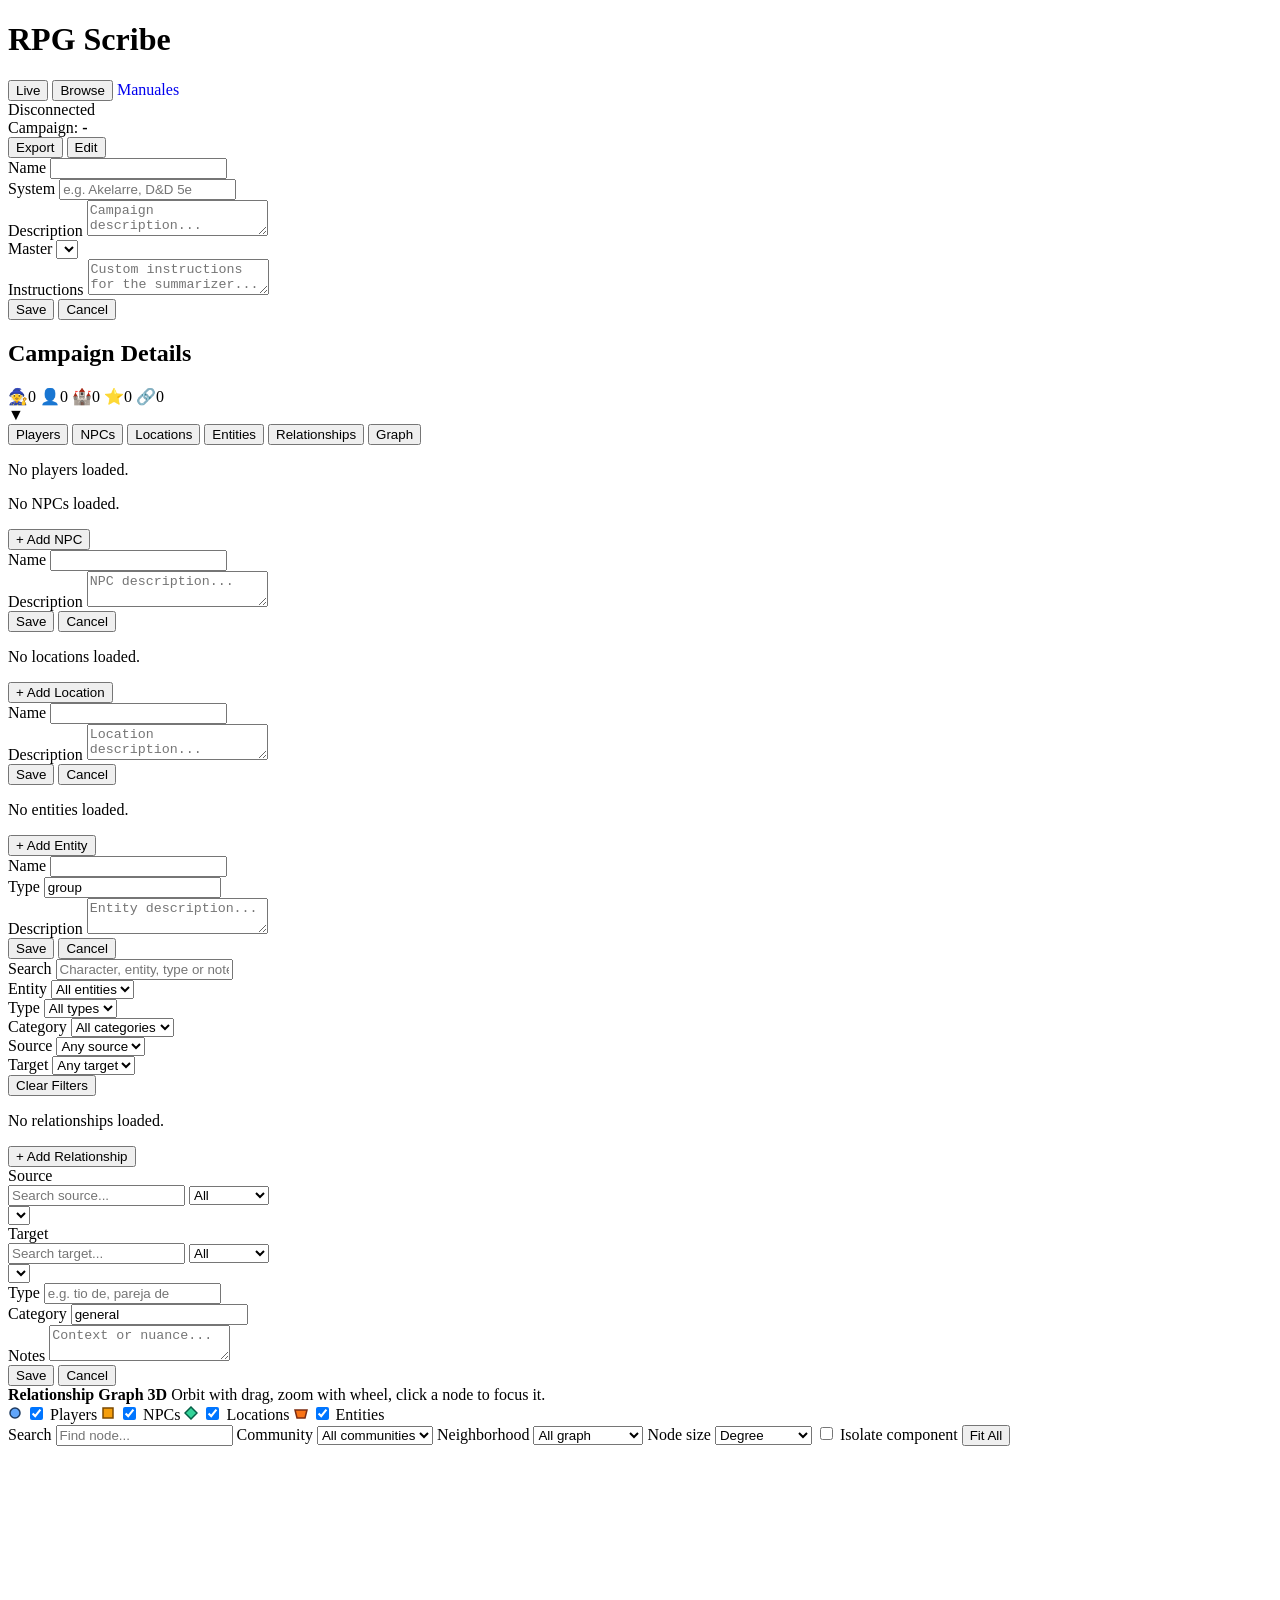
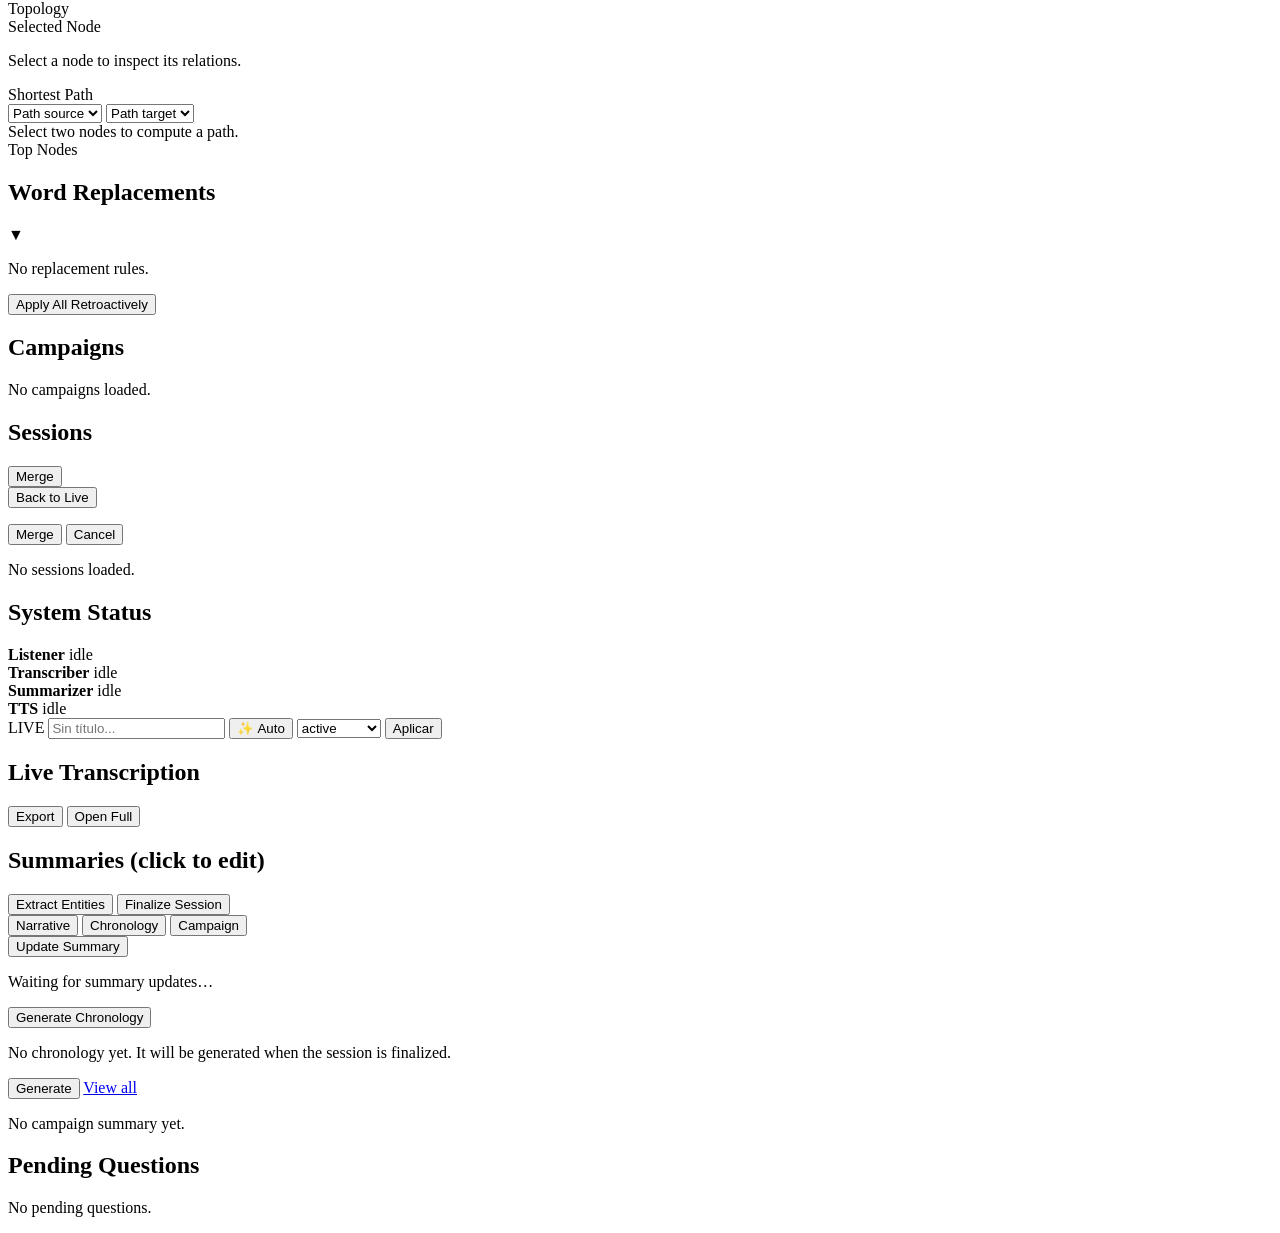
==== commit 365e21e4: "feat(rag-a4): integrate /rag into main app + runtime hardening + docs - Mount /rag-static via mount_" ====
--- a/src/rpg_scribe/web/static/index.html
+++ b/src/rpg_scribe/web/static/index.html
@@ -21,6 +21,7 @@
       <nav class="mode-switch" aria-label="Display mode">
         <button id="mode-live-btn" class="mode-btn active" type="button">Live</button>
         <button id="mode-browse-btn" class="mode-btn" type="button">Browse</button>
+        <a href="/rag" class="mode-btn" style="text-decoration:none">Manuales</a>
       </nav>
       <span id="connection-badge" class="badge badge-idle">Disconnected</span>
     </div>
@@ -518,6 +519,7 @@
             <div class="tab-content-actions">
               <button id="refresh-summary-btn" class="btn-small" title="Generate an on-going summary snapshot">Update Summary</button>
               <button id="btn-narrate-session" class="btn-small btn-narrate" title="Narrate this summary aloud" style="display:none">&#x1F50A; Narrar</button>
+              <button id="btn-narrate-session-discord" class="btn-small btn-narrate" title="Narrate through the Discord voice channel" style="display:none">&#x1F3A4; Narrar en Discord</button>
             </div>
             <div class="generation-log hidden"></div>
             <div class="summary-content">
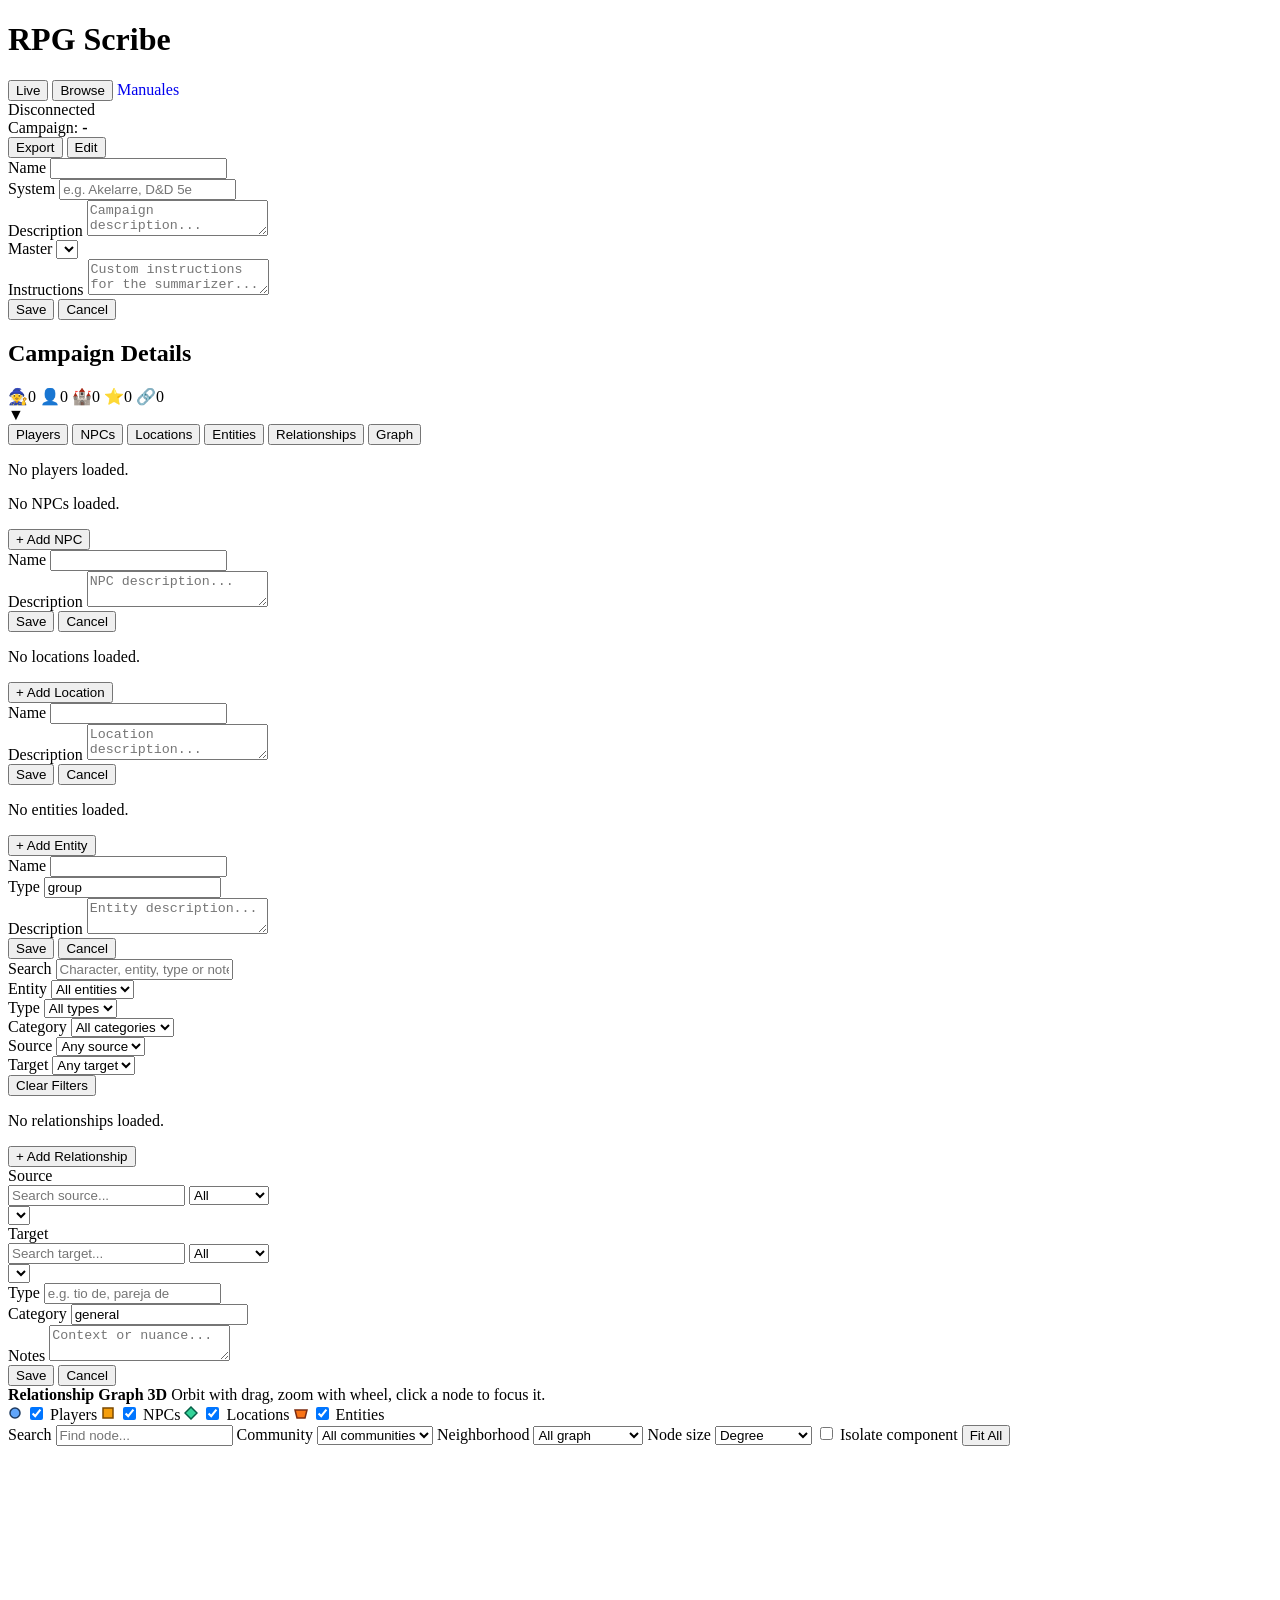
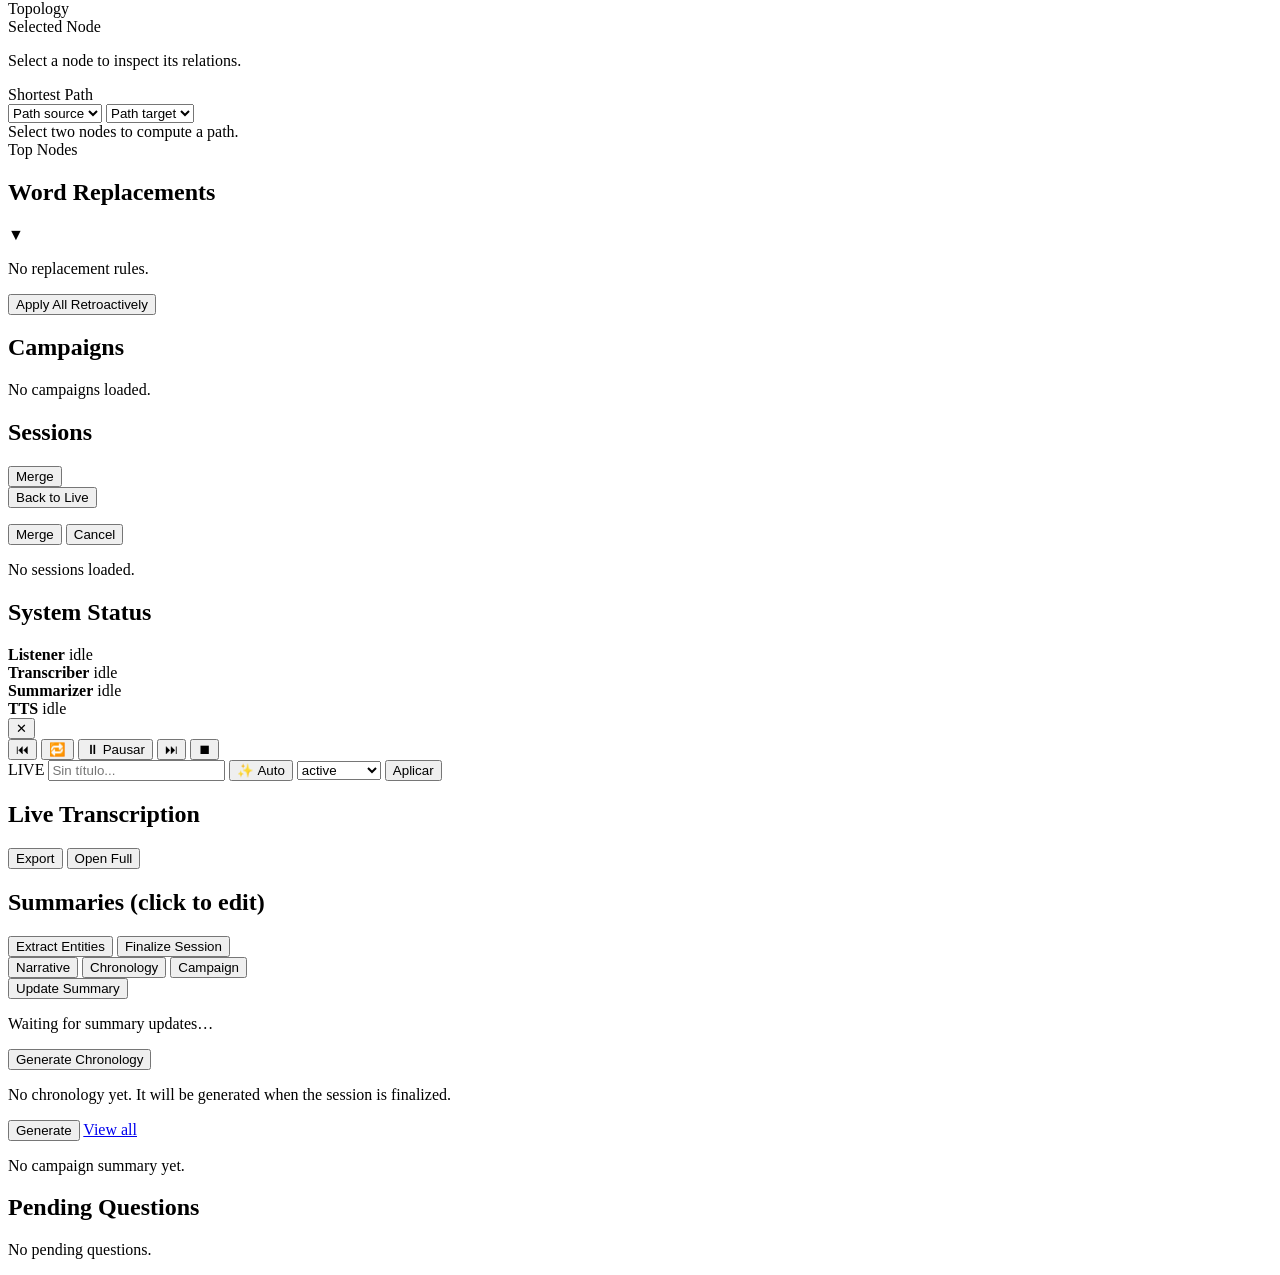
==== commit a20bc763: "Panel control sonido rules bot" ====
--- a/src/rpg_scribe/web/static/index.html
+++ b/src/rpg_scribe/web/static/index.html
@@ -13,6 +13,7 @@
   <link rel="stylesheet" href="/css/features/relationships.css">
   <link rel="stylesheet" href="/css/features/feed.css">
   <link rel="stylesheet" href="/css/features/summary.css">
+  <link rel="stylesheet" href="/css/features/bot-panel.css">
 </head>
 <body>
   <header>
@@ -468,6 +469,22 @@
             <div class="status-config"></div>
           </div>
         </div>
+        <div id="bot-speech-panel" class="bot-speech-panel hidden">
+          <div class="bot-panel-top">
+            <span class="bot-panel-header"></span>
+            <button class="bot-panel-close" type="button" title="Cerrar">✕</button>
+          </div>
+          <div class="bot-panel-question"></div>
+          <div class="bot-panel-answer"></div>
+          <div class="bot-panel-controls">
+            <button class="bot-panel-prev" type="button" title="Frase anterior">⏮</button>
+            <button class="bot-panel-restart" type="button" title="Repetir desde el inicio">🔁</button>
+            <button class="bot-panel-playpause" type="button">⏸ Pausar</button>
+            <button class="bot-panel-next" type="button" title="Frase siguiente">⏭</button>
+            <button class="bot-panel-stop" type="button" title="Descartar">⏹</button>
+          </div>
+          <div class="bot-panel-status"></div>
+        </div>
         <div id="status-db-path" class="status-db-path"></div>
         <div id="session-banner" class="session-banner hidden">
           <span class="session-banner-live">LIVE</span>
